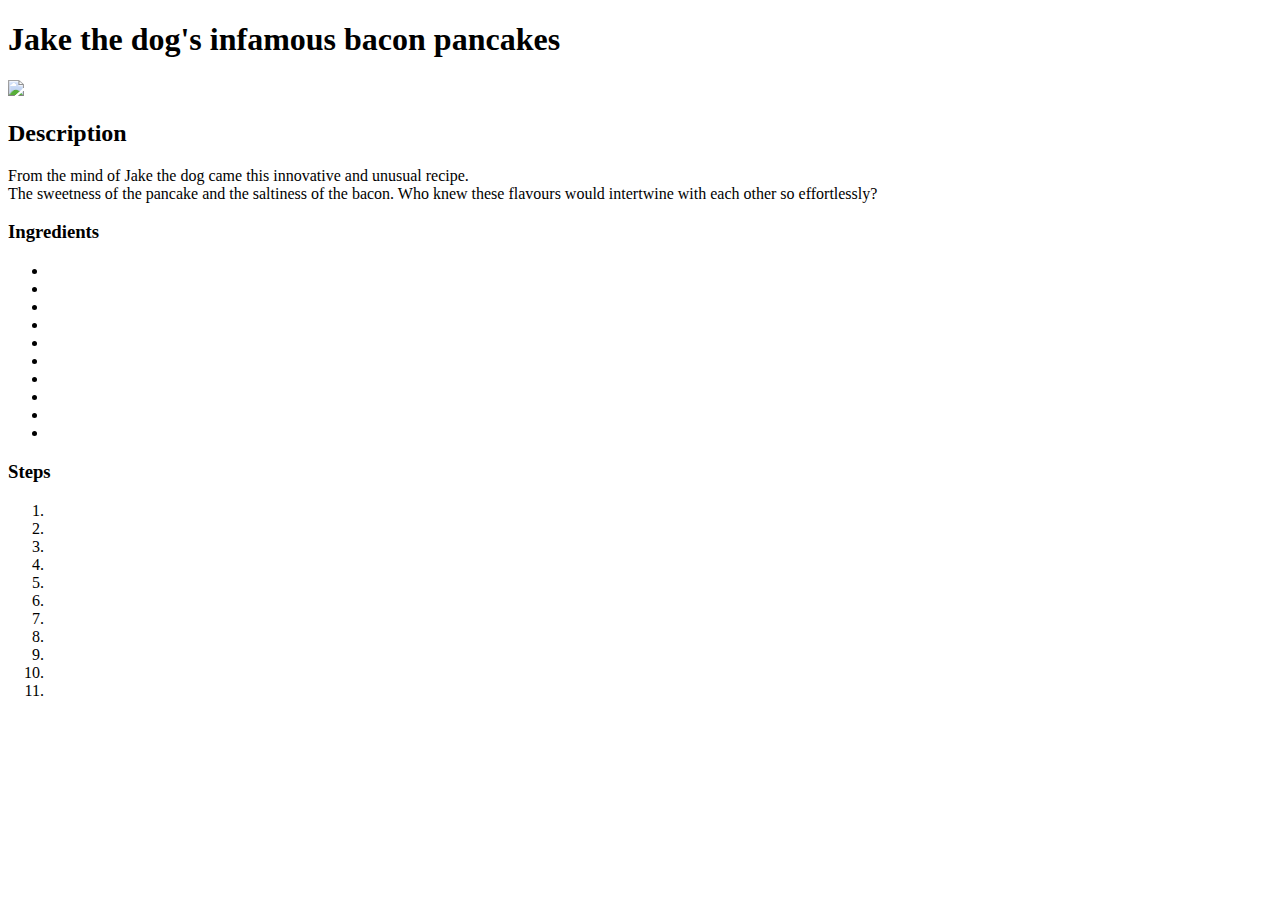
==== recipes/bacon-pancake.html @ 023fe295 "Code bacon-pancake.html page" ====
<!DOCTYPE html>
<html lang="eng">

<head>
    <meta charset="UTF-8">
    <title>Recipes</title>
</head>

<body>
    <h1>Jake the dog's infamous bacon pancakes</h1>
    <img src="images/Pancake.png" height="400" height="450">

    <h2>Description</h2>
    <p>From the mind of Jake the dog came this innovative and unusual recipe. <br>The sweetness of the pancake and the
        saltiness of the bacon. Who knew these flavours would intertwine with each other
        so effortlessly?</p>

    <h3>Ingredients</h3>
    <ul>
        <li></li>
        <li></li>
        <li></li>
        <li></li>
        <li></li>
        <li></li>
        <li></li>
        <li></li>
        <li></li>
        <li></li>
    </ul>

    <h3>Steps</h3>
    <ol>
        <li></li>
        <li></li>
        <li></li>
        <li></li>
        <li></li>
        <li></li>
        <li></li>
        <li></li>
        <li></li>
        <li></li>
        <li></li>
    </ol>
</body>

</html>
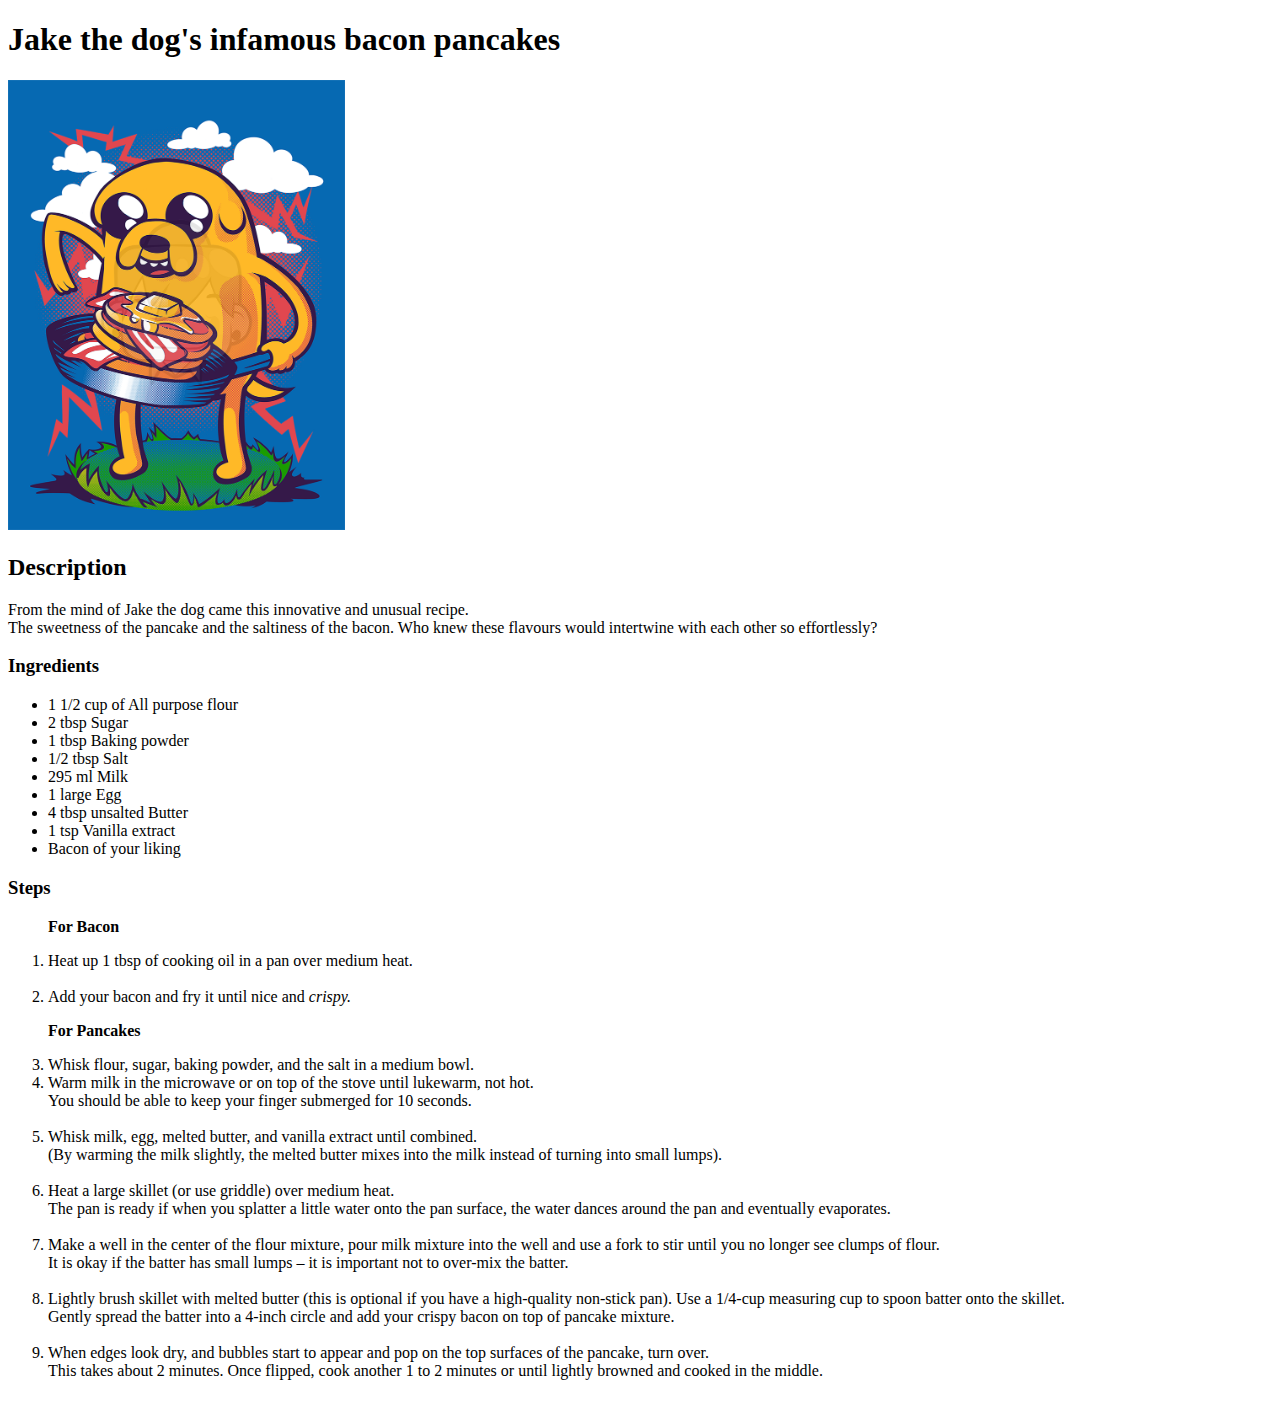
==== commit 5a723379: "Add ingredients and steps" ====
--- a/recipes/bacon-pancake.html
+++ b/recipes/bacon-pancake.html
@@ -8,7 +8,7 @@
 
 <body>
     <h1>Jake the dog's infamous bacon pancakes</h1>
-    <img src="images/Pancake.png" height="400" height="450">
+    <img src="images/Pancake.png" height="450" height="450">
 
     <h2>Description</h2>
     <p>From the mind of Jake the dog came this innovative and unusual recipe. <br>The sweetness of the pancake and the
@@ -17,31 +17,43 @@
 
     <h3>Ingredients</h3>
     <ul>
-        <li></li>
-        <li></li>
-        <li></li>
-        <li></li>
-        <li></li>
-        <li></li>
-        <li></li>
-        <li></li>
-        <li></li>
-        <li></li>
+        <li>1 1/2 cup of All purpose flour</li>
+        <li>2 tbsp Sugar</li>
+        <li>1 tbsp Baking powder</li>
+        <li>1/2 tbsp Salt</li>
+        <li>295 ml Milk</li>
+        <li>1 large Egg</li>
+        <li>4 tbsp unsalted Butter</li>
+        <li>1 tsp Vanilla extract</li>
+        <li>Bacon of your liking</li>
     </ul>
 
     <h3>Steps</h3>
     <ol>
-        <li></li>
-        <li></li>
-        <li></li>
-        <li></li>
-        <li></li>
-        <li></li>
-        <li></li>
-        <li></li>
-        <li></li>
-        <li></li>
-        <li></li>
+        <p><b>For Bacon</p></b></p>
+        <li>Heat up 1 tbsp of cooking oil in a pan over medium heat.</li><br>
+        <li>Add your bacon and fry it until nice and <i>crispy.</i></li>
+        <p><b>For Pancakes</b></p>
+        <li>Whisk flour, sugar, baking powder, and the salt in a medium bowl.</li>
+        <li>Warm milk in the microwave or on top of the stove until lukewarm, not hot.<br> You should be able to keep
+            your
+            finger submerged for 10 seconds.</li><br>
+        <li>Whisk milk, egg, melted butter, and vanilla extract until combined.<br> (By warming the milk slightly, the
+            melted butter mixes into the milk instead of turning into small lumps).</li><br>
+        <li>Heat a large skillet (or use griddle) over medium heat.<br> The pan is ready if when you splatter a little
+            water
+            onto the pan surface, the water dances around the pan and eventually evaporates.</li><br>
+        <li>Make a well in the center of the flour mixture, pour milk mixture into the well and use a fork to stir until
+            you no longer see clumps of flour.<br> It is okay if the batter has small lumps – it is important not to
+            over-mix the batter.</li><br>
+        <li>Lightly brush skillet with melted butter (this is optional if you have a high-quality non-stick pan). Use a
+            1/4-cup measuring cup to spoon batter onto the skillet.<br> Gently spread the batter into a 4-inch circle
+            and
+            add your crispy bacon on top of pancake mixture.</li><br>
+        <li>When edges look dry, and bubbles start to appear and pop on the top surfaces of the pancake, turn over.<br>
+            This
+            takes about 2 minutes. Once flipped, cook another 1 to 2 minutes or until lightly browned and cooked in the
+            middle.</li><br>
     </ol>
 </body>
 
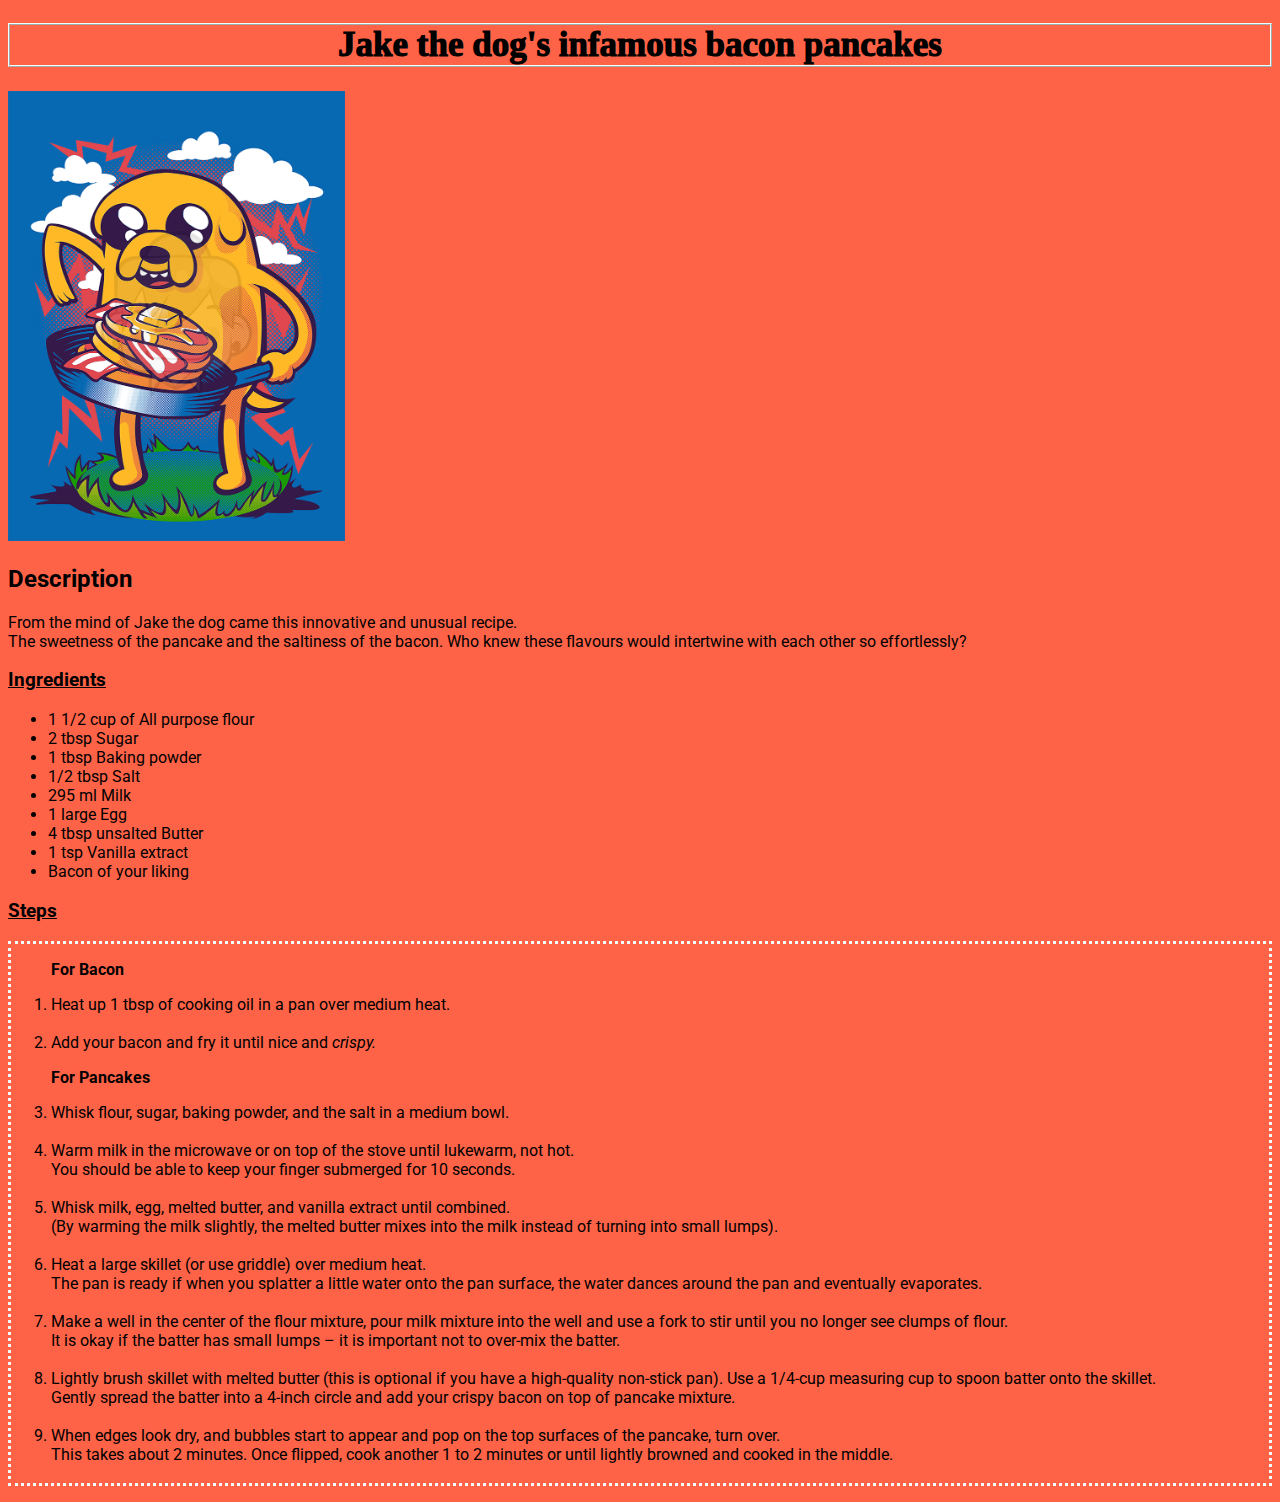
==== commit e11ae657: "Link pages to CSS stylesheet" ====
--- a/recipes/bacon-pancake.html
+++ b/recipes/bacon-pancake.html
@@ -4,11 +4,12 @@
 <head>
     <meta charset="UTF-8">
     <title>Recipes</title>
+    <link rel="stylesheet" href="/styles.css">
 </head>
 
-<body>
+<body class="pages">
     <h1>Jake the dog's infamous bacon pancakes</h1>
-    <img src="images/Pancake.png" height="450" height="450">
+    <img src="images/Pancake.png" height="450" height="auto">
 
     <h2>Description</h2>
     <p>From the mind of Jake the dog came this innovative and unusual recipe. <br>The sweetness of the pancake and the
@@ -34,7 +35,7 @@
         <li>Heat up 1 tbsp of cooking oil in a pan over medium heat.</li><br>
         <li>Add your bacon and fry it until nice and <i>crispy.</i></li>
         <p><b>For Pancakes</b></p>
-        <li>Whisk flour, sugar, baking powder, and the salt in a medium bowl.</li>
+        <li>Whisk flour, sugar, baking powder, and the salt in a medium bowl.</li><br>
         <li>Warm milk in the microwave or on top of the stove until lukewarm, not hot.<br> You should be able to keep
             your
             finger submerged for 10 seconds.</li><br>
--- a/styles.css
+++ b/styles.css
@@ -0,0 +1,45 @@
+@import url("https://fonts.googleapis.com/css2?family=Roboto&display=swap");
+
+* {
+  font-family: "Roboto", sans-serif;
+}
+
+.homepage h1 {
+  border: ridge 1px tomato;
+}
+
+h1 {
+  font-weight: 1000;
+  font-size: 35px;
+  font-family: fantasy;
+  text-align: center;
+}
+
+.homepage ul {
+  list-style: none;
+  padding: 0;
+}
+
+a {
+  color: black;
+}
+
+a:hover {
+  background-color: tomato;
+}
+
+.pages {
+  background-color: tomato;
+}
+
+.pages h1 {
+  border: ridge 2px azure;
+}
+
+h3 {
+  text-decoration: underline;
+}
+
+ol {
+  border: dotted 3px azure;
+}
